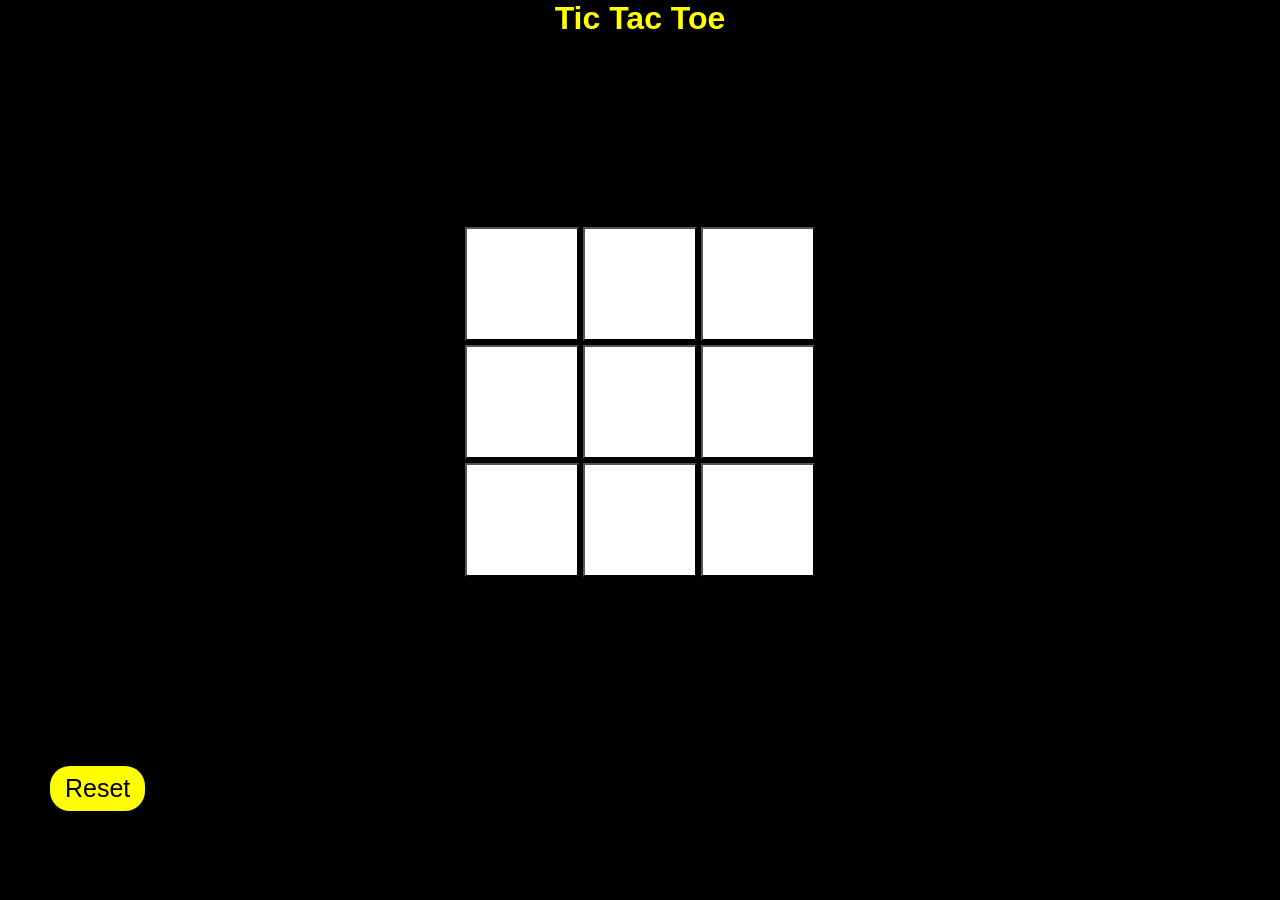
==== js/tic tac toe/index.html @ bba8daae "first commit" ====
<!DOCTYPE html>
<html lang="en">

<head>
  <title>Tic Tac Toe</title>
  <style>
    * {
      margin: 0;
      padding: 0;
    }

    body,
    html {
      height: 90%;
      width: 100%;
      background-color: black;
    }

    .main {
      height: 100%;
      display: flex;
      flex-direction: column;
      align-items: center;
      justify-content: center;
    }

    .btn {
      padding: 110px 55px 0px 55px;
      margin: 2px 0px;
      background-color: rgb(255, 255, 255);
    }

    .btn:hover {
      background-color: rgb(185, 185, 185);
      cursor: pointer;
    }

    .image {
      height: 110px;
      margin: 2px 0px;
    }

    .head {
      color: yellow;
      font-family: Verdana, Geneva, Tahoma, sans-serif;
      text-align: center;
    }

    .show {
      font-size: 60px;
      color: white;
      font-family: 'Gill Sans', 'Gill Sans MT', Calibri, 'Trebuchet MS', sans-serif;
      text-align: center;
    }
    .reset-btn{
      background-color: yellow;
      font-size: 25px;
      font-family: 'Franklin Gothic Medium', 'Arial Narrow', Arial, sans-serif;
      padding: 8px 15px;
      border: none;
      border-radius: 20px;
      position: absolute;
      left: 50px;
    }
    .reset-btn:hover{
      background-color: yellowgreen;
      cursor: pointer;
    }
  </style>
</head>

<body>
  <h1 class="head">Tic Tac Toe</h1>
  <div class="main">
    <div class="first-row">
      <button class="btn button1" data-btn-no="1"></button>
      <button class="btn button2" data-btn-no="2"></button>
      <button class="btn button3" data-btn-no="3"></button>
    </div>
    <div class="second-row">
      <button class="btn button4" data-btn-no="4"></button>
      <button class="btn button5" data-btn-no="5"></button>
      <button class="btn button6" data-btn-no="6"></button>
    </div>
    <div class="third-row">
      <button class="btn button7" data-btn-no="7"></button>
      <button class="btn button8" data-btn-no="8"></button>
      <button class="btn button9" data-btn-no="9"></button>
    </div>
  </div>
  <button class="reset-btn">Reset</button>
  <div class="show">

  </div>



  <script>
    let arr = [0, 0, 0, 0, 0, 0, 0, 0, 0];
    let buttonNumber;
    let comp;
    let gameResult = 0;//1 win,0 tie,-1 lose

    function computerMove() {
      let flag = 0;
      for (let i = 0; i < 9; i++) {
        if (arr[i] === 0) {
          flag = 1;
        }
      }
      if (flag === 0) {
        return;
        //game is over
      }
      comp = Math.floor((Math.random() * 9));
      if (arr[comp] === 0) {
        arr[comp] = 2;
        setTimeout(() => {
          document.querySelector(`.button${comp + 1}`).outerHTML = `<img class="image" src="https://encrypted-tbn0.gstatic.com/images?q=tbn:ANd9GcQcFsE9os91rgNAC1PgilGgEZ8T3nCwtWomcA&s">`;
        }, 500);
      } else {
        computerMove();
      }

    }

    function myMove(a) {
      let flag = 0;
      for (let i = 0; i < 9; i++) {
        if (arr[i] === 0) {
          flag = 1;
        }
      }
      if (flag === 0) {
        return;
        //game is over
      }

      if (arr[a - 1] === 0) {
        arr[a - 1] = 1;
      } else {
        return;
      }
      document.querySelector(`.button${a}`).outerHTML = `<img class="image" src="https://e7.pngegg.com/pngimages/255/685/png-clipart-tic-tac-toe-computer-icons-others-miscellaneous-angle.png">`;
    }

    function result() {


      for (let i = 0; i < 9; i++) {

        if ((arr[i] === 1 && arr[i + 3] === 1 && arr[i + 6] === 1) && (i < 3)) {
          gameResult = 1;
        } else if ((arr[i] === 1 && arr[i + 1] === 1 && arr[i + 2] === 1) && ((i === 0) || (i === 3) || (i === 6))) {
          gameResult = 1;
        } else if (arr[0] === 1 && arr[4] === 1 && arr[8] === 1) {
          gameResult = 1;
        } else if (arr[6] === 1 && arr[4] === 1 && arr[2] === 1) {
          gameResult = 1;
        }

        if ((arr[i] === 2 && arr[i + 3] === 2 && arr[i + 6] === 2) && (i < 3)) {
          gameResult = -1;
        } else if ((arr[i] === 2 && arr[i + 1] === 2 && arr[i + 2] === 2) && ((i === 0) || (i === 3) || (i === 6))) {
          gameResult = -1;
        } else if (arr[0] === 2 && arr[4] === 2 && arr[8] === 2) {
          gameResult = -1;
        } else if (arr[6] === 2 && arr[4] === 2 && arr[2] === 2) {
          gameResult = -1;
        }
      }
      let flag = 1;
      for (let i = 0; i < 9; i++) {
        if (arr[i] === 0) {
          flag = 0;
        }
      }

      if (gameResult === 1) {
        document.querySelector('.show').innerHTML = `You won!`;
      } else if (gameResult === -1) {
        document.querySelector('.show').innerHTML = `You lose!`;
      } else if (flag === 1) {
        document.querySelector('.show').innerHTML = `Tied!`;
      }
    }

    function playGame(){
      document.querySelectorAll('.btn').forEach(bttn => {

        bttn.addEventListener('click', () => {
          buttonNumber = Number(bttn.dataset.btnNo);
          myMove(buttonNumber);
          result();
          console.log(gameResult);
          computerMove();
          console.log(arr);
          result();
          console.log(gameResult);

        });
      });
    }

    document.querySelector('.reset-btn').addEventListener('click', () => {
      arr = [0, 0, 0, 0, 0, 0, 0, 0, 0];
      gameResult = 0;
      document.querySelector('.main').innerHTML = `
      <div class="first-row">
      <button class="btn button1" data-btn-no="1"></button>
      <button class="btn button2" data-btn-no="2"></button>
      <button class="btn button3" data-btn-no="3"></button>
    </div>
    <div class="second-row">
      <button class="btn button4" data-btn-no="4"></button>
      <button class="btn button5" data-btn-no="5"></button>
      <button class="btn button6" data-btn-no="6"></button>
    </div>
    <div class="third-row">
      <button class="btn button7" data-btn-no="7"></button>
      <button class="btn button8" data-btn-no="8"></button>
      <button class="btn button9" data-btn-no="9"></button>
    </div>
      `;
      document.querySelector('.show').innerHTML = ``;
      playGame();
    });
    playGame();
  </script>
</body>

</html>
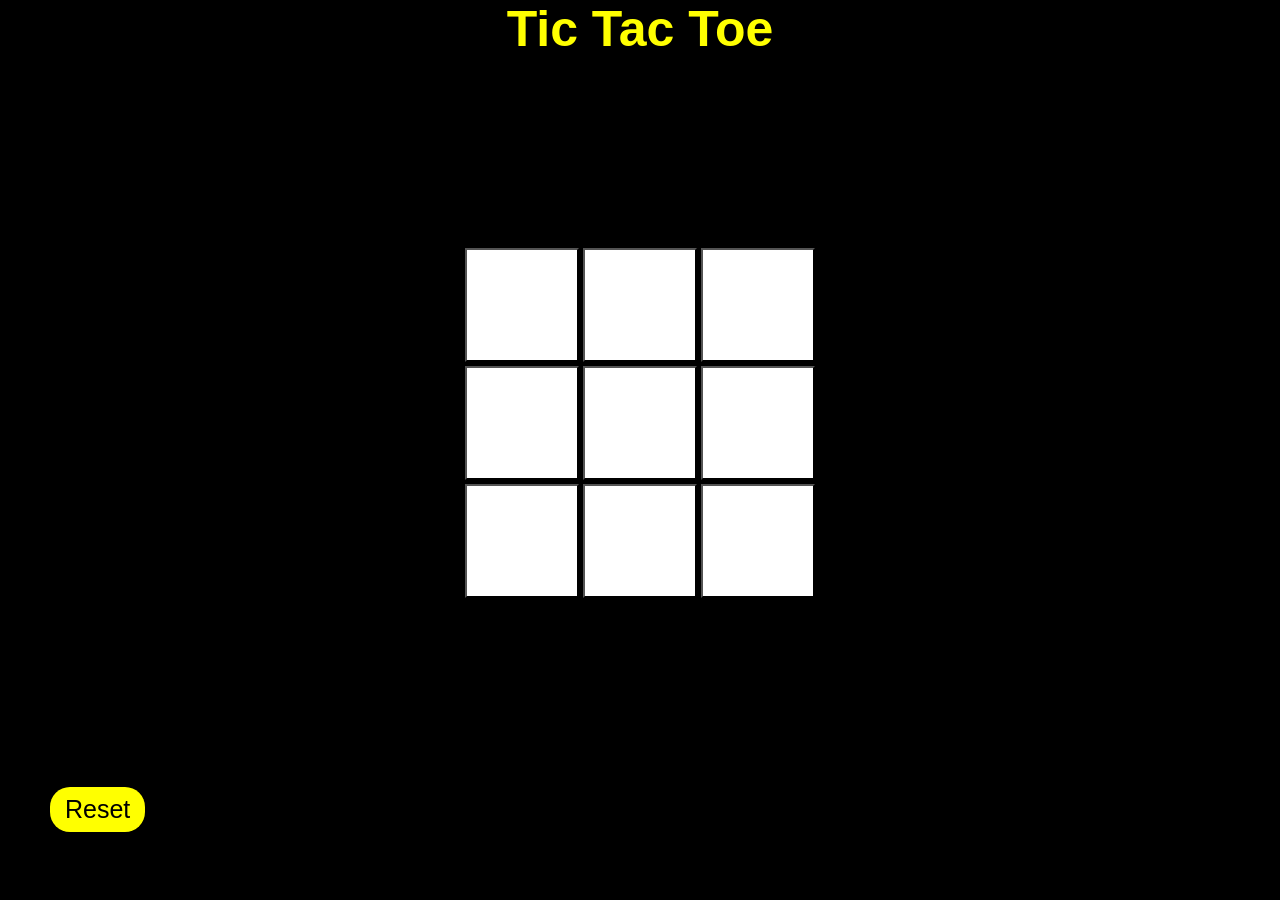
==== commit 716f4c77: "make it reposnsive" ====
--- a/js/tic tac toe/index.html
+++ b/js/tic tac toe/index.html
@@ -3,6 +3,7 @@
 
 <head>
   <title>Tic Tac Toe</title>
+  <meta name="viewport" content="width=device-width, initial-scale=1.0">
   <style>
     * {
       margin: 0;
@@ -44,6 +45,7 @@
       color: yellow;
       font-family: Verdana, Geneva, Tahoma, sans-serif;
       text-align: center;
+      font-size: 50px;
     }
 
     .show {
@@ -66,6 +68,9 @@
       background-color: yellowgreen;
       cursor: pointer;
     }
+
+
+    @media (max-width:500px){}
   </style>
 </head>
 
